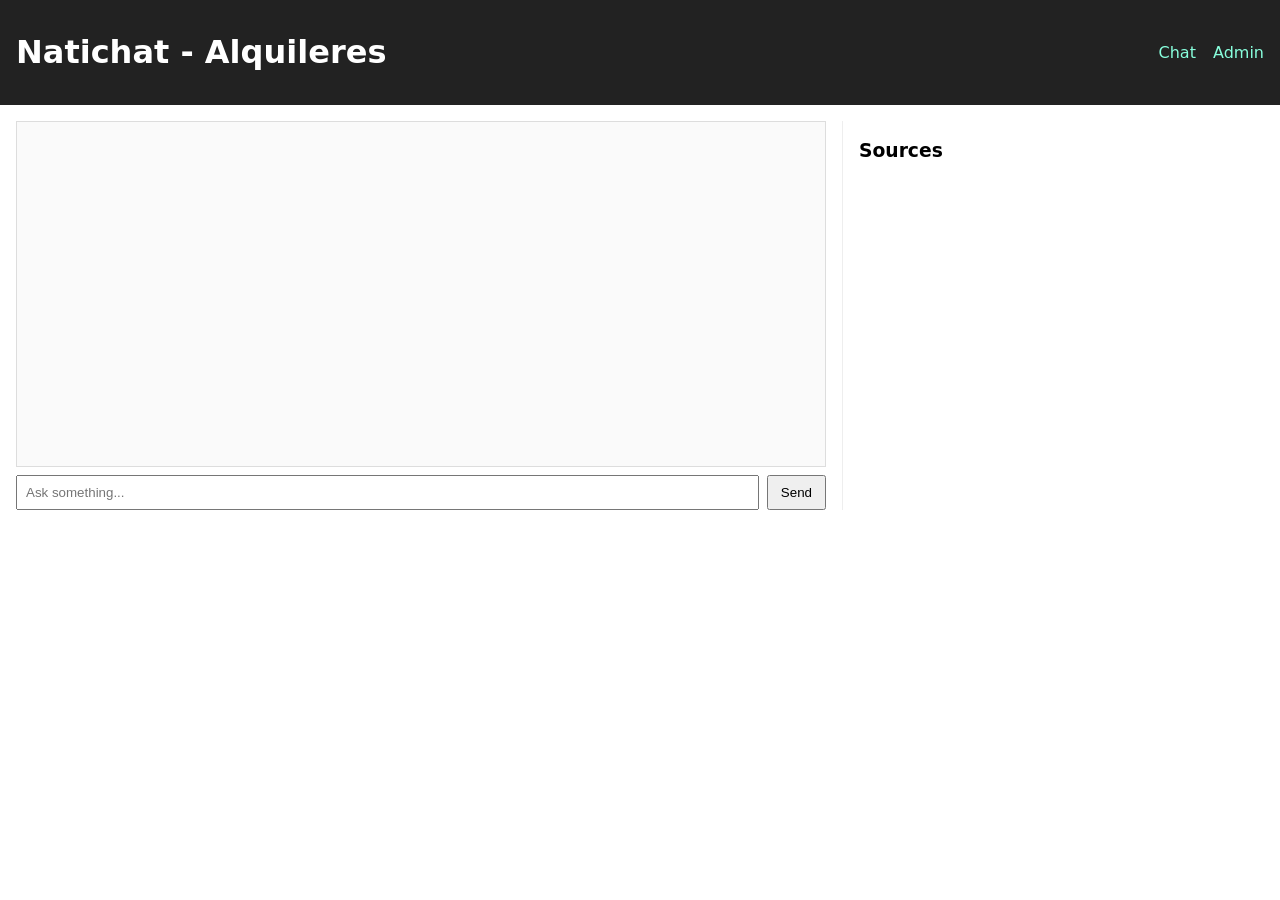
==== static/index.html @ 85298ac2 "chatbot" ====
<!doctype html>
<html lang="es">
<head>
  <meta charset="utf-8" />
  <title>Natichat - Chat</title>
  <link rel="stylesheet" href="/static/styles.css" />
</head>
<body>
  <header>
    <h1>Natichat - Alquileres</h1>
    <nav>
      <a href="/index.html">Chat</a>
      <a href="/admin.html">Admin</a>
    </nav>
  </header>
  <main>
    <section class="chat">
      <div id="messages"></div>
      <form id="chat-form">
        <input id="chat-input" type="text" placeholder="Ask something..." required />
        <button type="submit">Send</button>
      </form>
    </section>
    <aside class="sources">
      <h3>Sources</h3>
      <ul id="sources"></ul>
    </aside>
  </main>
  <script src="/static/chat.js"></script>
</body>
</html>
---- static/styles.css ----
body { font-family: system-ui, sans-serif; margin: 0; padding: 0; }
header { background:#222; color:#fff; padding:12px 16px; display:flex; align-items:center; justify-content:space-between; }
header a { color:#8fd; margin-left:12px; text-decoration:none; }
main { display:flex; gap:16px; padding:16px; }
.chat { flex:2; }
#messages { border:1px solid #ddd; padding:12px; height:320px; overflow:auto; background:#fafafa; }
#chat-form { margin-top:8px; display:flex; gap:8px; }
#chat-input { flex:1; padding:8px; }
.sources { flex:1; border-left:1px solid #eee; padding-left:16px; }
textarea { width:100%; min-height:100px; margin:8px 0; }
button { padding:8px 12px; cursor:pointer; }
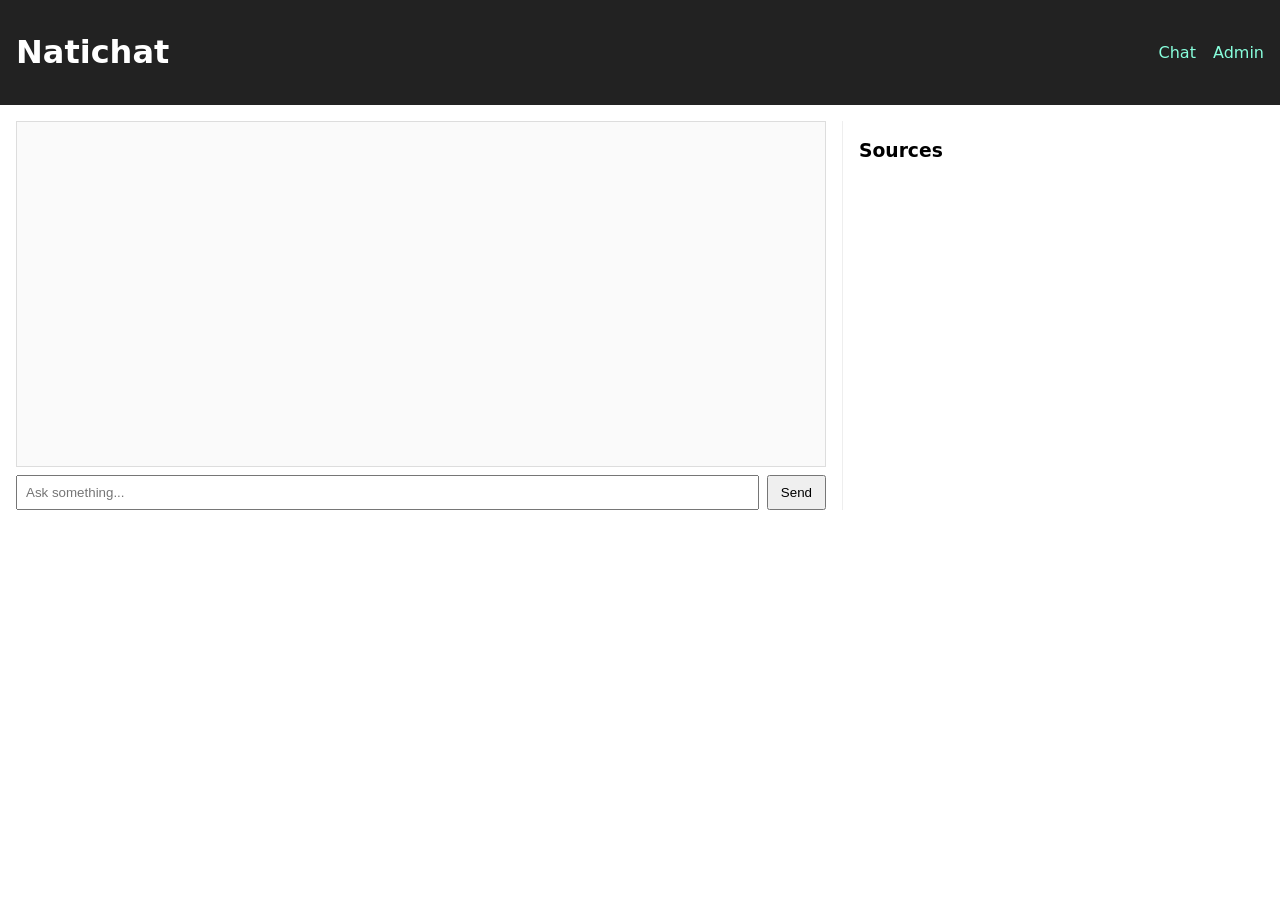
==== commit b7d9f27f: "pasando a ingles" ====
--- a/static/index.html
+++ b/static/index.html
@@ -7,7 +7,7 @@
 </head>
 <body>
   <header>
-    <h1>Natichat - Alquileres</h1>
+    <h1>Natichat</h1>
     <nav>
       <a href="/index.html">Chat</a>
       <a href="/admin.html">Admin</a>
